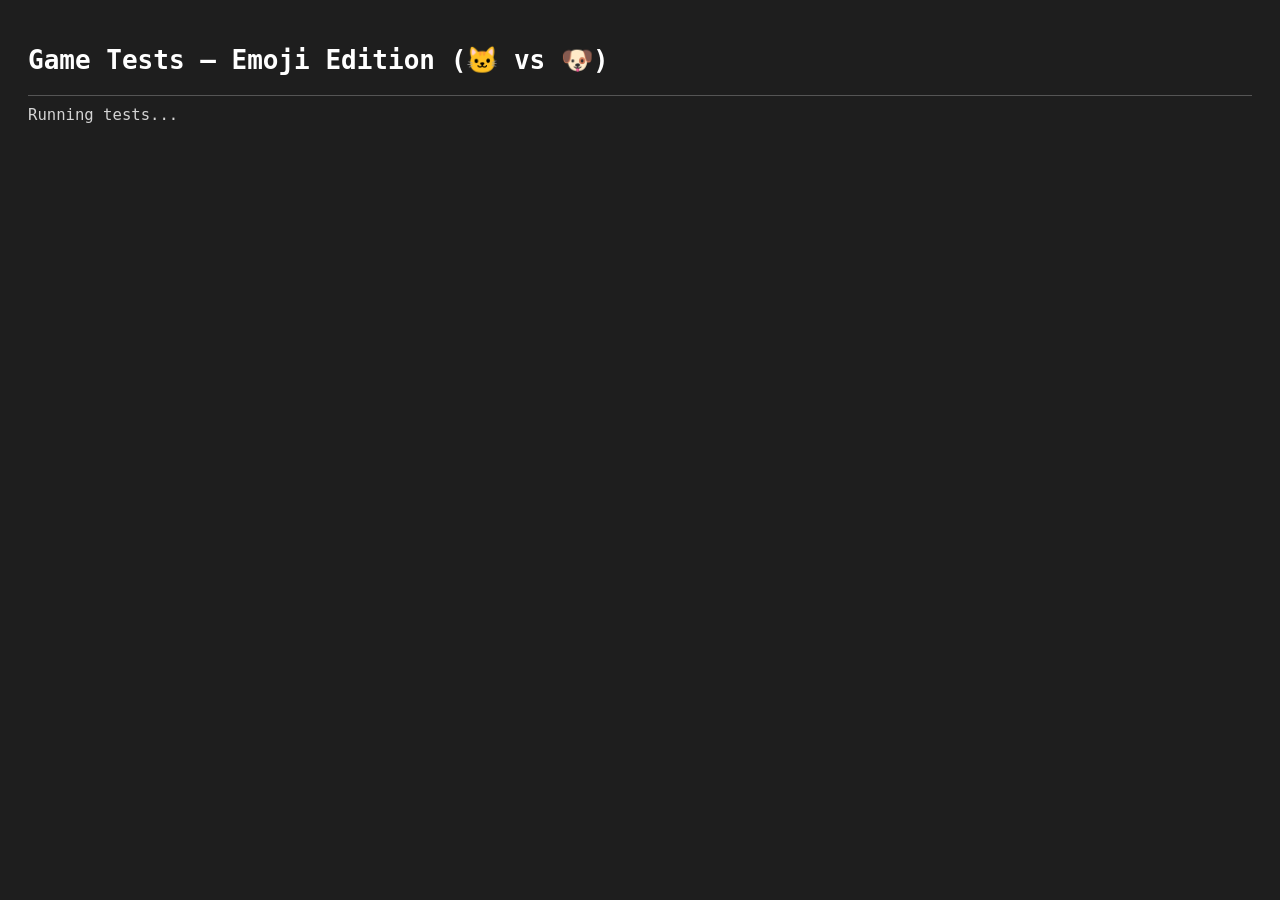
==== tests.html @ eb4b4310 "done" ====
<!DOCTYPE html>
<html lang="en">
<head>
  <meta charset="UTF-8">
  <title>Test Runner</title>
  <style>
    body { font-family: monospace; background: #1e1e1e; color: #d4d4d4; padding: 20px; }
    .passed { color: #4CAF50; }
    .failed { color: #f44336; }
    .running { color: #ffeb3b; }
    .suite { margin-top: 15px; font-weight: bold; font-size: 1.1em; color: #569cd6; }
    .test { margin-left: 20px; padding: 2px 0; }
    h1 { color: #fff; margin-bottom: 10px; }
    #summary { margin-top: 20px; border-top: 1px solid #555; padding-top: 10px; font-size: 1.2em; }
    .summary-passed { color: #4CAF50; font-weight: bold; }
    .summary-failed { color: #f44336; font-weight: bold; }
  </style>
</head>
<body>
  <h1>Game Tests — Emoji Edition (🐱 vs 🐶)</h1>
  <div id="results"></div>
  <div id="summary">Running tests...</div>

  <script src="tests/test-runner.js"></script>
  <script src="game.js"></script>
  <script src="tests/game.test.js"></script>
</body>
</html>
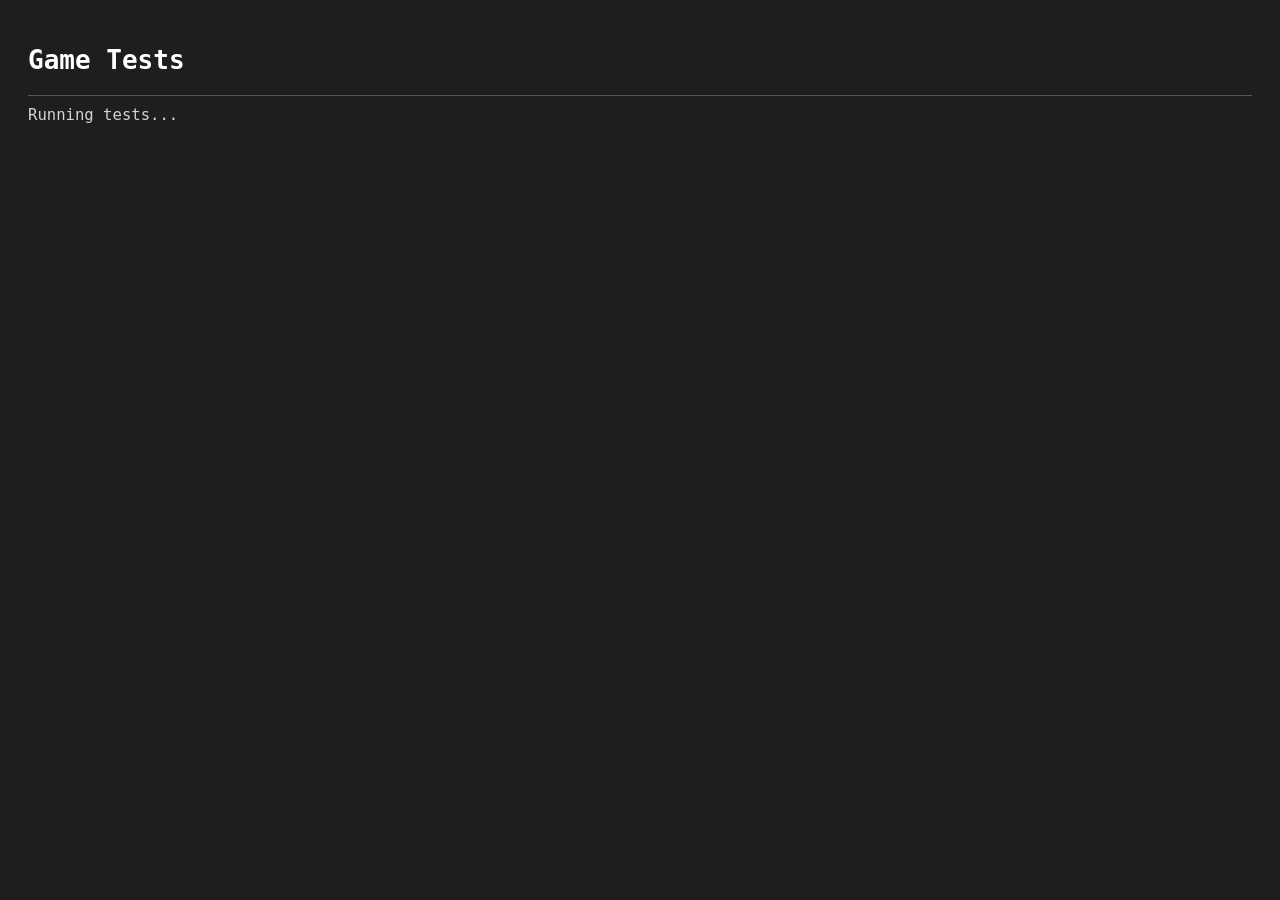
==== commit a22b3ac2: "experimento parte 2.2 2211721" ====
--- a/tests.html
+++ b/tests.html
@@ -17,12 +17,13 @@
   </style>
 </head>
 <body>
-  <h1>Game Tests — Emoji Edition (🐱 vs 🐶)</h1>
+  <h1>Game Tests</h1>
   <div id="results"></div>
   <div id="summary">Running tests...</div>
 
   <script src="tests/test-runner.js"></script>
   <script src="game.js"></script>
   <script src="tests/game.test.js"></script>
+  <script src="tests/score.test.js"></script>
 </body>
 </html>
